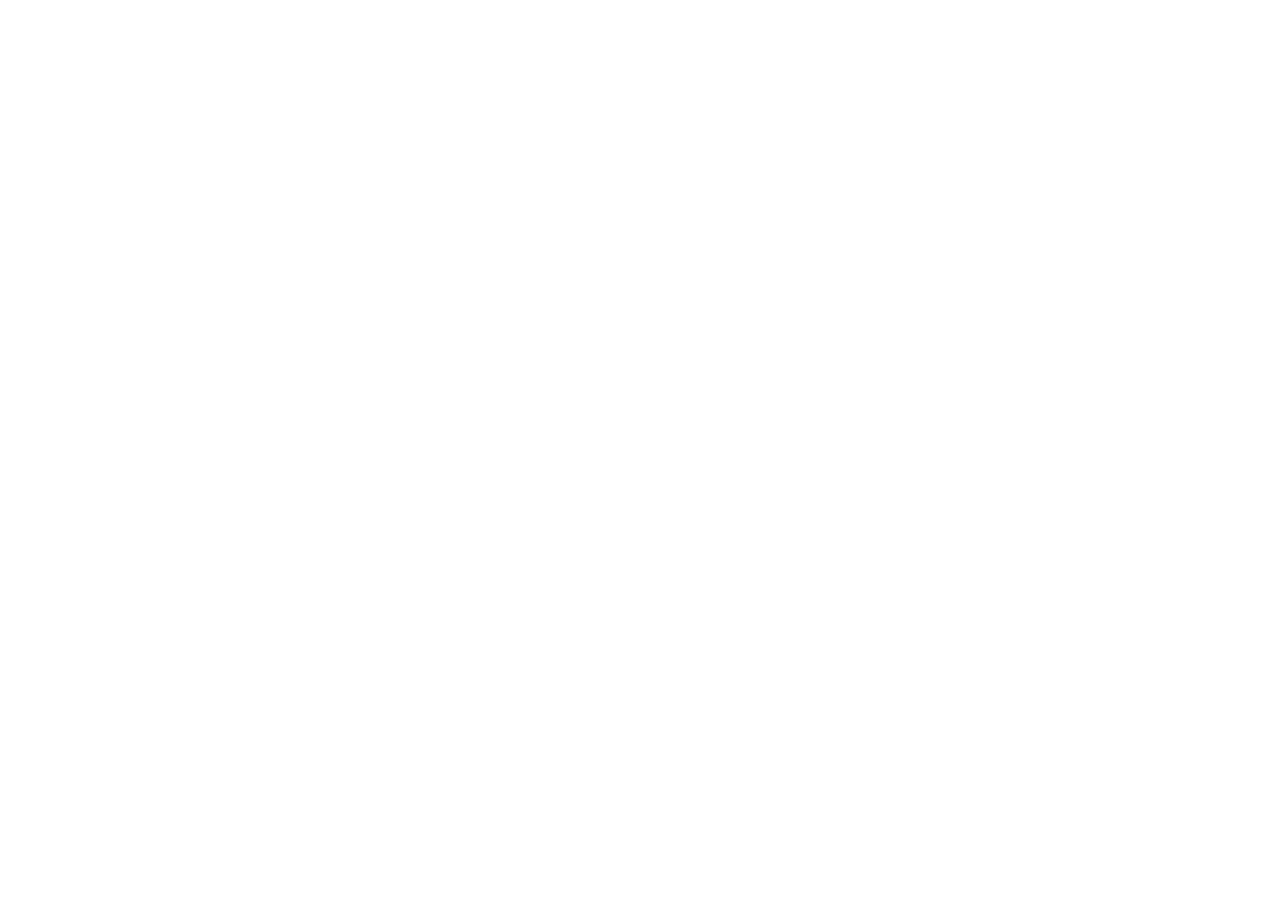
==== corazon.html @ df8f6a88 "Add files via upload" ====
<!DOCTYPE html>
<html lang="en" >
<head>
  <meta charset="UTF-8">
  <title>CodePen - CPChallenge - Leaping likes</title>
  <link rel="stylesheet" href="./style.css">

</head>
<body>
<!-- partial:index.partial.html -->
<canvas id="myCanvas"></canvas>
<!-- partial -->
  <script  src="./script.js"></script>

</body>
</html>
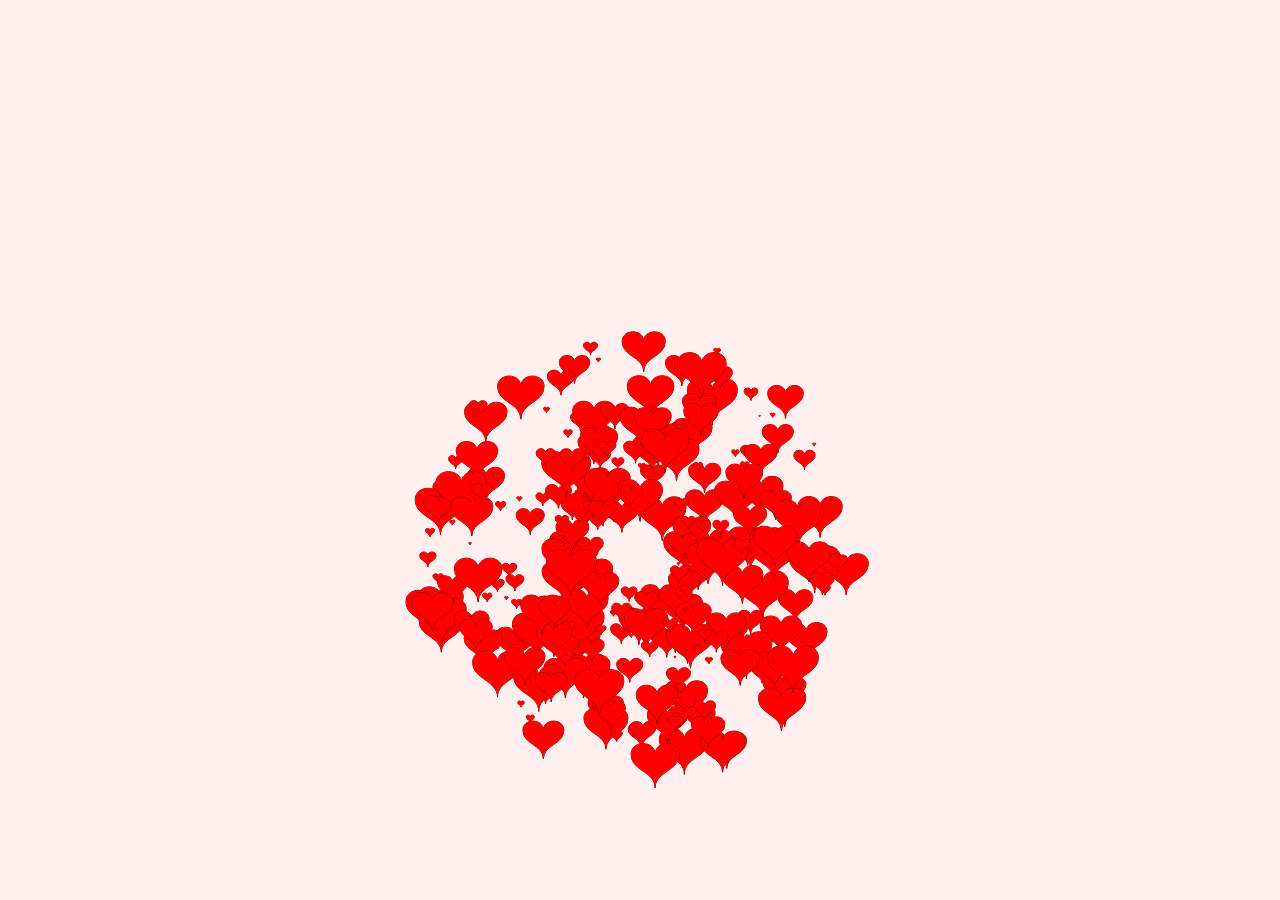
==== commit 57437540: "Update corazon.html" ====
--- a/corazon.html
+++ b/corazon.html
@@ -3,14 +3,14 @@
 <head>
   <meta charset="UTF-8">
   <title>CodePen - CPChallenge - Leaping likes</title>
-  <link rel="stylesheet" href="./style.css">
+  <link rel="stylesheet" href="FF/corazon.css">
 
 </head>
 <body>
 <!-- partial:index.partial.html -->
 <canvas id="myCanvas"></canvas>
 <!-- partial -->
-  <script  src="./script.js"></script>
+  <script  src="FF/corazon.js"></script>
 
 </body>
 </html>
--- a/FF/corazon.css
+++ b/FF/corazon.css
@@ -0,0 +1,9 @@
+body {
+  margin: 0;
+  overflow: hidden;
+  background-color: #fff0f0;
+}
+
+canvas {
+  display: block;
+}